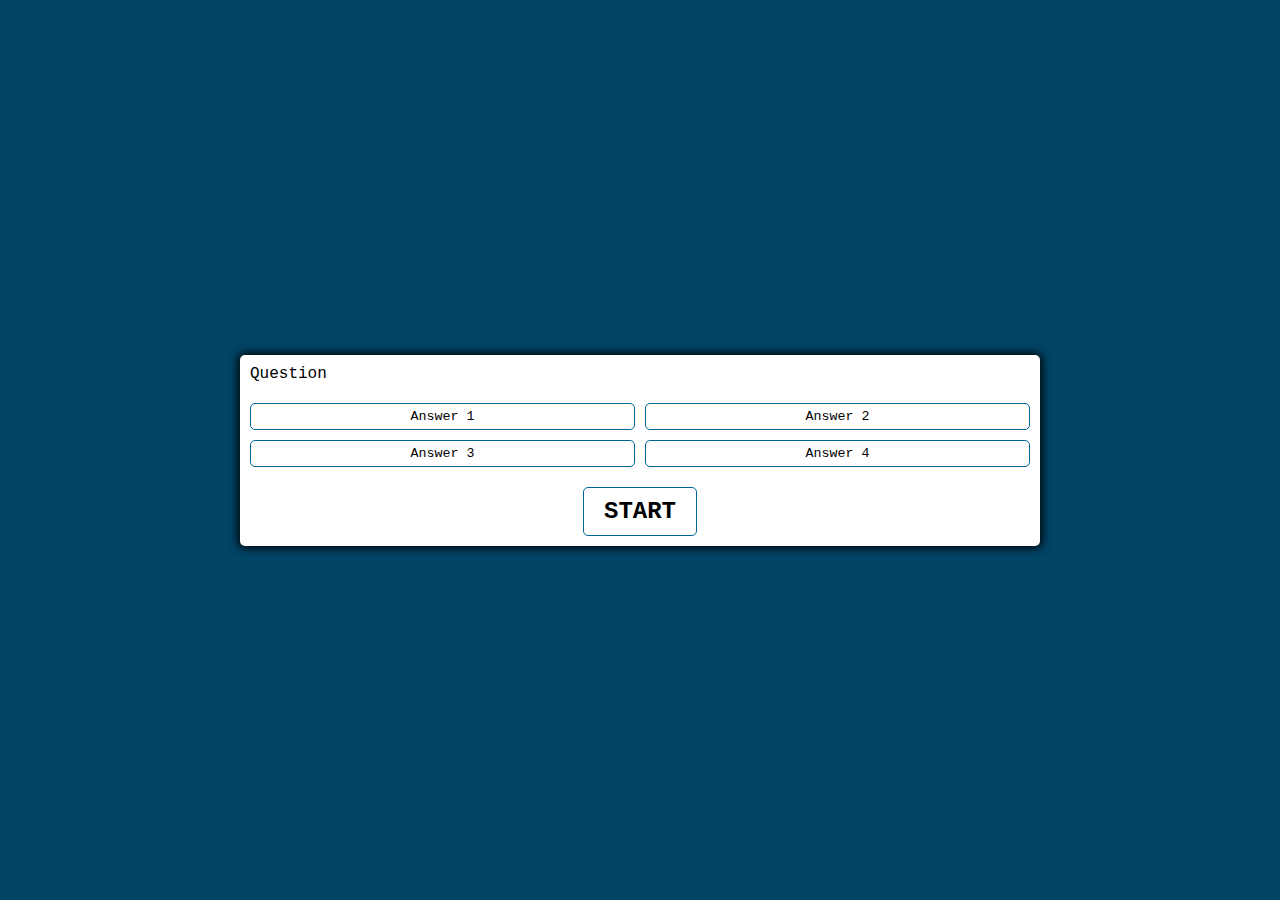
==== index.html @ be32cc22 "Updated timer and questions on quiz" ====
<!DOCTYPE html>
<html lang="en">
<head>
    <meta charset="UTF-8">
    <meta http-equiv="X-UA-Compatible" content="IE=edge">
    <meta name="viewport" content="width=device-width, initial-scale=1.0">
    <link rel="stylesheet" href="./style.css">
    <script defer src="./script.js"></script>
    <title>DU Homework Quiz</title>
</head>
<body>
    <div class="container">
        <div id="question-container" class="hide"></div>
        <div id="question">Question</div>
        <div id="timer"></div>
        <div id="answer-buttons" class="btn-grid">
            <button class="btn">Answer 1</button>
            <button class="btn">Answer 2</button>
            <button class="btn">Answer 3</button>
            <button class="btn">Answer 4</button>
        </div>
        <div class="controls">
            <button id="start-btn" class="start-btn btn">START</button>
            <button id="next-btn" class="next-btn btn hide">NEXT</button>
        </div>
    </div>
</body>
</html>
---- style.css ----
*, *::before, *::after {
    box-sizing: border-box;
    font-family: 'Courier New', Courier, monospace;
    
}

:root {
    --hue-neutral: 200;
    --hue-wrong: 0;
    --hue-correct: 145;
}

body {
    --hue: var(--hue-neutral);
    padding: 0;
    margin: 0;
    display: flex;
    width: 100vw;
    height: 100vh;
    justify-content: center;
    align-items: center;
    background-color: hsl(var(--hue), 100%, 20%);
}

body.correct {
    --hue: var(--hue-correct);
}

body.wrong {
    --hue: var(--hue-wrong);
}

.container {
    width: 800px;
    max-width: 80%;
    background-color: white;
    border-radius: 5px;
    padding: 10px;
    box-shadow: 0 0 10px 2px;
}

.btn-grid {
    display: grid;
    grid-template-columns: repeat(2, auto);
    gap: 10px;
    margin: 20px 0;
}

.btn {
    --hue: var(--hue-neutral);
    border: 1px solid hsl(var(--hue), 100%, 30%);
    background-color: hsl(var(--hue), 100% 50%);
    border-radius: 5px;
    padding: 5px 10px;
    /* color: white; */
    outline: none;
}

.btn:hover {
    border-color: black;
}

.btn.correct {
    --hue: var(--hue-correct);
    color: black;
}

.btn.wrong {
    --hue: var(--hue-wrong)
}

.start-btn, .next-btn {
    font-size: 1.5rem;
    font-weight: bold;
    padding: 10px 20px;
    color: black;
}

.controls {
    display: flex;
    justify-content: center;
    align-items: center;
}

.hide {
    display: none;
}
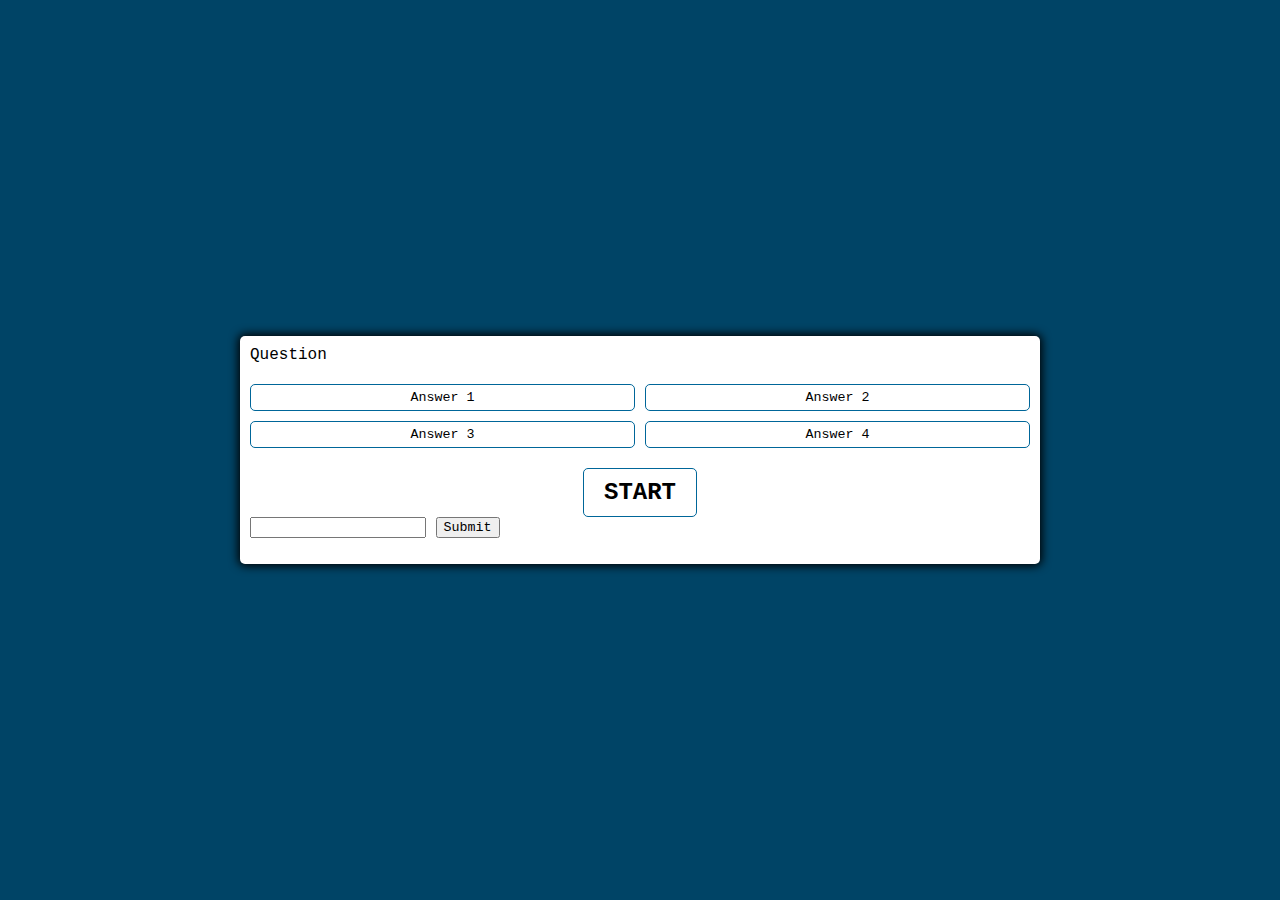
==== commit fd2856e7: "Added screenshot of live site" ====
--- a/index.html
+++ b/index.html
@@ -23,6 +23,13 @@
             <button id="start-btn" class="start-btn btn">START</button>
             <button id="next-btn" class="next-btn btn hide">NEXT</button>
         </div>
+        <div id="highscore-container">
+            <form action="">
+                <input type="text" name="" id="">
+                <input type="submit" name="" id="">
+            </form>
+            <ul id="oldhighscores"></ul>
+        </div>
     </div>
 </body>
 </html>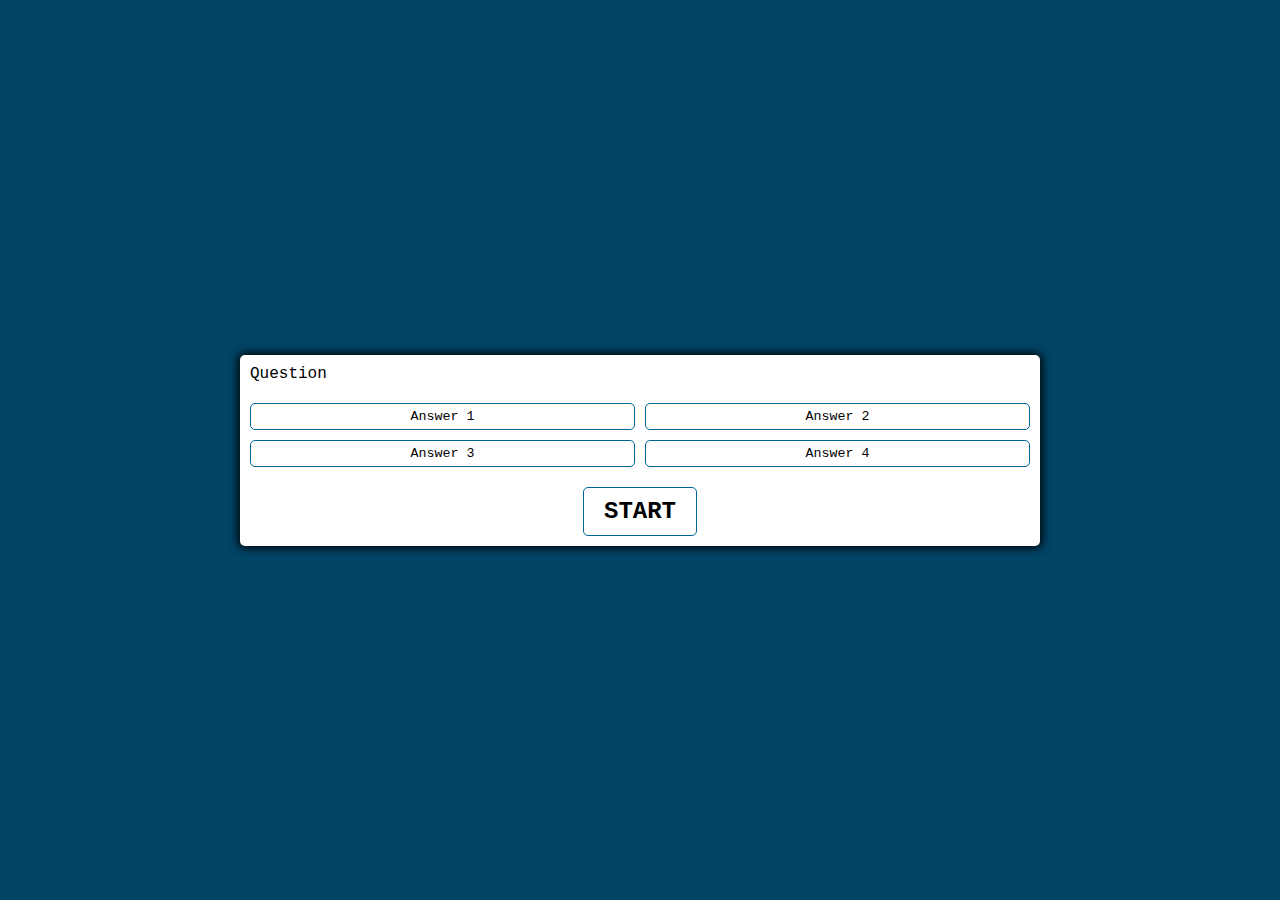
==== commit f974b7ae: "additional updates to submitting score, entering initials" ====
--- a/index.html
+++ b/index.html
@@ -23,12 +23,12 @@
             <button id="start-btn" class="start-btn btn">START</button>
             <button id="next-btn" class="next-btn btn hide">NEXT</button>
         </div>
-        <div id="highscore-container">
-            <form action="">
-                <input type="text" name="" id="">
-                <input type="submit" name="" id="">
+        <div id="highscore-container" class="hide">
+            <form id="userform" action="">
+                Enter Initials
+                <input type="text" id="username"></input>
+                <button type="submit" class="btn">submit</button>
             </form>
-            <ul id="oldhighscores"></ul>
         </div>
     </div>
 </body>
